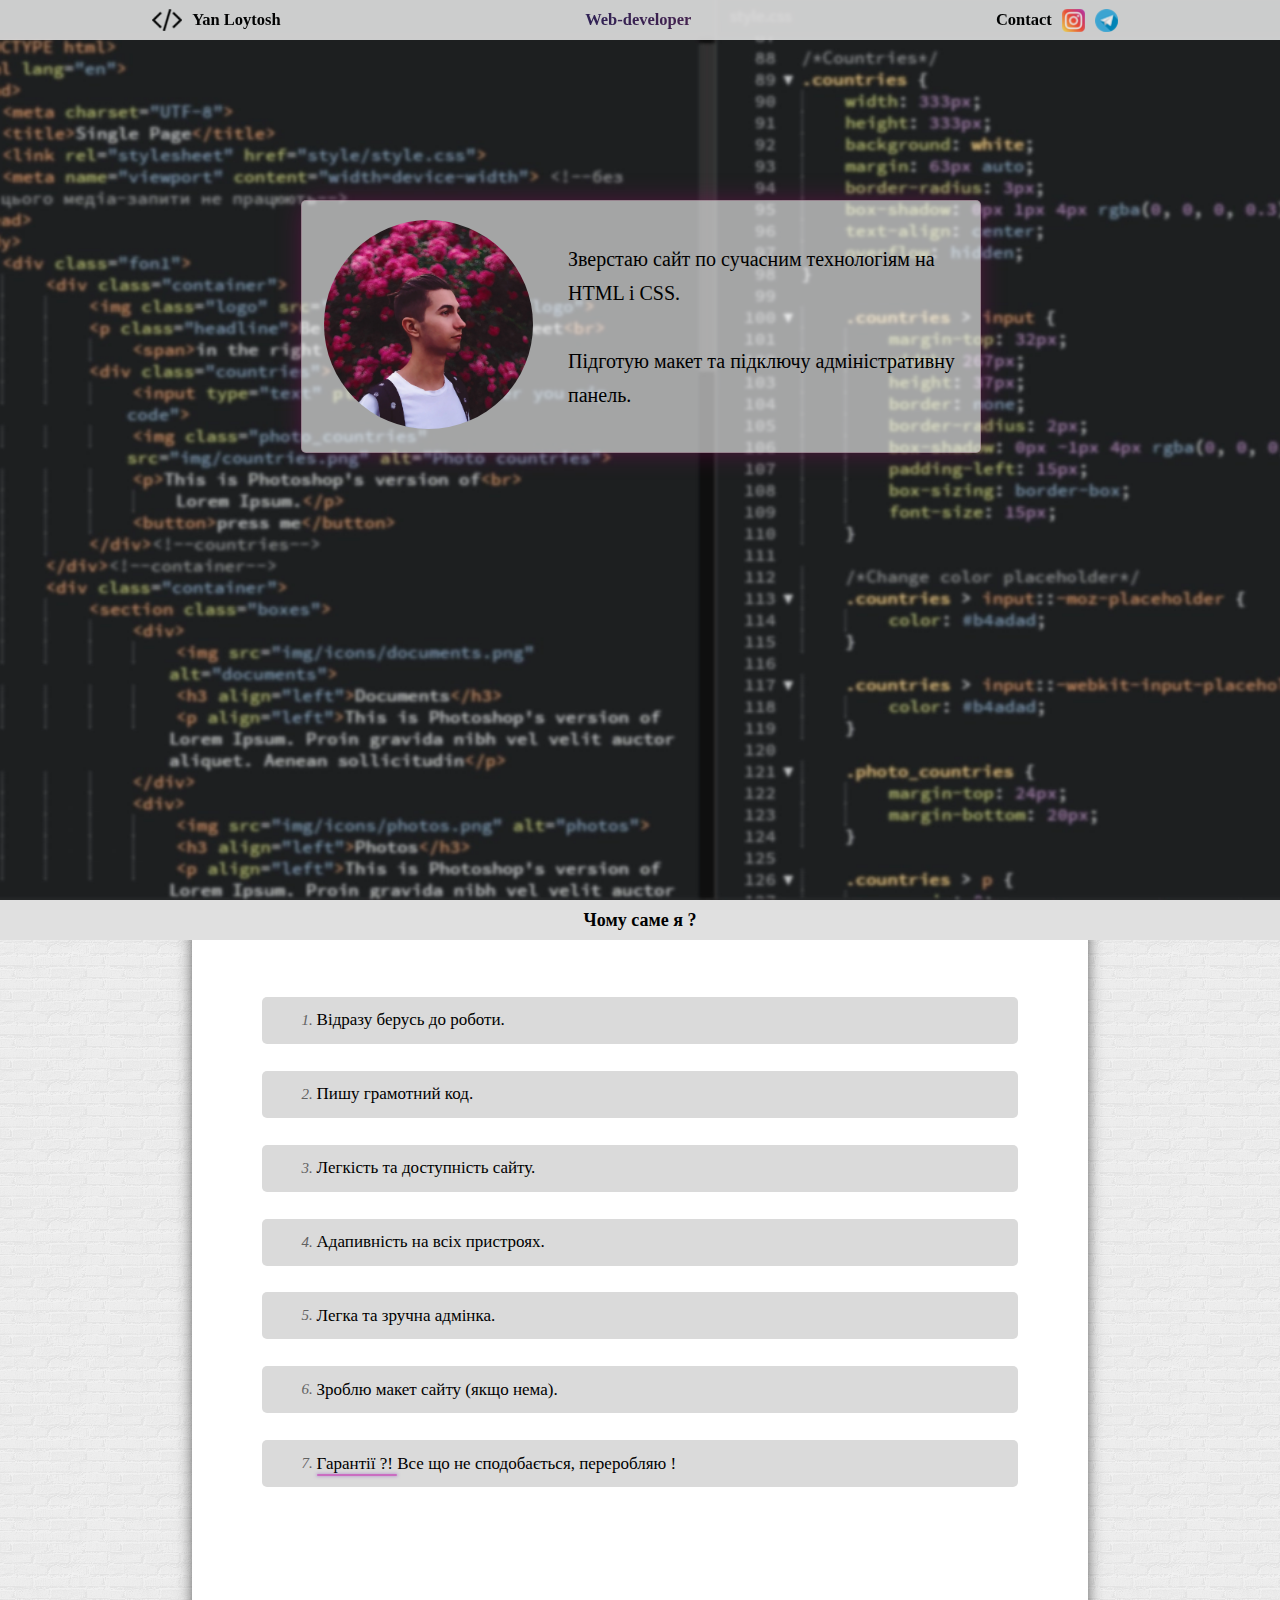
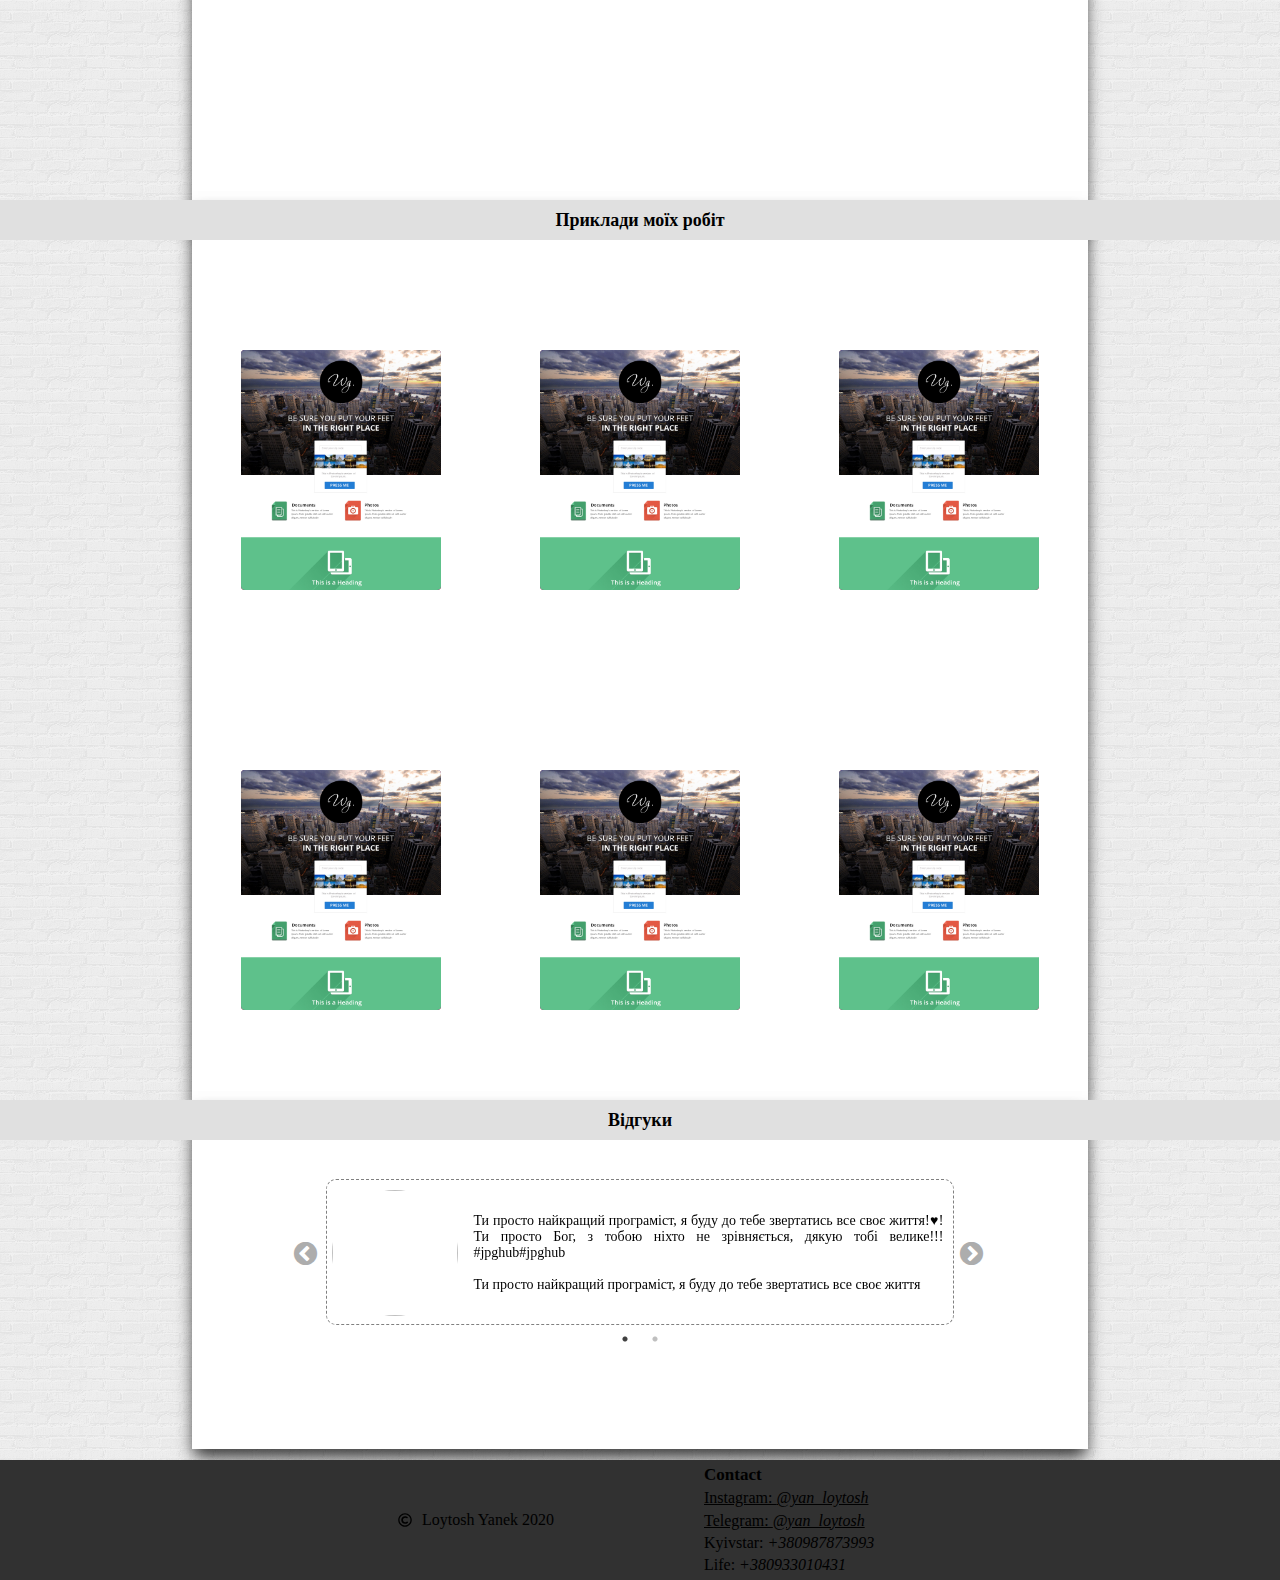
==== index.html @ 06381a9f "Portfolid :: Front-end - finished" ====
<!DOCTYPE html>
<html lang="uk">
<head>
	<title>Yan Loytosh</title>
	<meta charset="UTF-8">
	<meta name="viewport" content="width=device-width"> <!-- Adaptive -->
	<link rel="stylesheet" href="style/style.css"> <!-- Style -->
	<script src="script/jquery-3.4.1.min.js"></script> <!-- jQuery -->
	<!-- Connect Slick -->
	<link rel="stylesheet" href="plugins/slick/slick.css">
	<link rel="stylesheet" href="plugins/slick/slick-theme.css">
</head>

<body>
	<header>
		<div class="header">

			<div id="el1">
				<img src="img/ico/ico.png" alt="ico" width="30px" align="center">
				<h2>Yan Loytosh</h2>
			</div>

			<div id="el2">
				<h2>Web-developer</h2>
			</div>

			<div id="el3">
				<h2>Contact</h2>
				<a href="https://www.instagram.com/yan_loytosh/" target="_blank"><img src="img/ico/instagram.png" alt="instagram" width="23px" align="center"></a>
				<a href="https://t.me/yan_loytosh" target="_blank"><img src="img/ico/telegram.png" alt="telegram" width="23px" align="center"></a>
			</div>

		</div><!--header-->
	</header>

	<section class="section1">
		<div class="info">
			<picture>
				<source srcset="img/avatar.webp" type="image/webp">
				<img class="avatar" src="img/avatar.jpg" width="209px" alt="avatar">
			</picture>

			<p class="info_title">
				Зверстаю сайт по сучасним технологіям на HTML і CSS.<br><br>
				Підготую макет та підключу адміністративну панель.
			</p>
		</div>
	</section><!--section1-->

	<section class="section2">
		<div class="title">
			<h2>Чому саме я ?</h2>
		</div>

		<div class="container2">
			<div><i>1. </i> Відразу берусь до роботи.</div>
			<div><i>2. </i> Пишу грамотний код.</div>
			<div><i>3. </i> Легкість та доступність сайту.</div>
			<div><i>4. </i> Адапивність на всіх пристроях.</div>
			<div><i>5. </i> Легка та зручна адмінка.</div>
			<div><i>6. </i> Зроблю макет сайту (якщо нема).</div>
			<div><i>7. </i> <span id="red_line">Гарантії </span> ?! Все що не сподобається, переробляю !</div>
		</div>
	</section><!--section2-->

	<section class="section3">
		<div class="title">
			<h2>Приклади моїх робіт</h2>
		</div>

		<div class="container3">

			<div class="work_first">
				<div class="container3_item">
					<div class="container3_img">
						<a href="sites/singlepage/index.html" target="_blank"><img class="con3img" src="img/sites/singlepage.jpg"></a>
					</div>
					<span class="w_title">single page</span>
				</div>

				<div class="container3_item">
					<div class="container3_img">
						<a href="sites/singlepage/index.html" target="_blank"><img class="con3img" src="img/sites/singlepage.jpg"></a>
					</div>
					<span class="w_title">single page</span>
				</div>

				<div class="container3_item">
					<div class="container3_img">
						<a href="sites/singlepage/index.html" target="_blank"><img class="con3img" src="img/sites/singlepage.jpg"></a>
					</div>
					<span class="w_title">single page</span>
				</div>
			</div><!--work_first-->

			<div class="work_second">
				<div class="container3_item">
					<div class="container3_img">
						<a href="sites/singlepage/index.html" target="_blank"><img class="con3img" src="img/sites/singlepage.jpg"></a>
					</div>
					<span class="w_title">single page</span>
				</div>

				<div class="container3_item">
					<div class="container3_img">
						<a href="sites/singlepage/index.html" target="_blank"><img class="con3img" src="img/sites/singlepage.jpg"></a>
					</div>
					<span class="w_title">single page</span>
				</div>

				<div class="container3_item">
					<div class="container3_img">
						<a href="sites/singlepage/index.html" target="_blank"><img class="con3img" src="img/sites/singlepage.jpg"></a>
					</div>
					<span class="w_title">single page</span>
				</div>
			</div><!--work_second-->
		</div><!--container3-->
	</section><!--section3-->

	<section class="section4">
		<div class="title">
			<h2>Відгуки</h2>
		</div>

		<div class="container4">
			<div class="slider">
				<div>
					<div class="slide"> <!-- max symbol 150 -->
						<img class="clients_img" src="http://via.placeholder.com/126">
						<p class="clients_feedback">Ти просто найкращий програміст, я буду до тебе звертатись все своє життя!♥! Ти просто Бог, з тобою ніхто не зрівняється, дякую тобі велике!!! #jpghub#jpghub <br><br> Ти просто найкращий програміст, я буду до тебе звертатись все своє життя</p>
					</div>
				</div>

				<div >
					<div class="slide">
						<img class="clients_img" src="http://via.placeholder.com/126">
						<p class="clients_feedback">Ти просто найкращий програміст, я буду до тебе звертатись все своє життя!♥! Ти просто Бог, з тобою ніхто не зрівняється, дякую тобі велике!!! #jpghub</p>
					</div>
				</div>
			</div><!-- /slider -->
		</div><!-- container4 -->
	</section><!-- section4 -->
	<footer>
		<div class="footer_text1">
			<img id="copyright" src="fonts/copyright.svg" alt="Copyright" title="Copyright" float="left"><span id="description">Loytosh Yanek 2020</span>
		</div>

		<div class="footer_text2">
			<p id="ftr_t2_p">
				<span id="contactS">Contact</span> <br>
				<a class="con_decor" href="https://www.instagram.com/yan_loytosh/" target="_blank">Instagram: <i>@yan_loytosh</i></a>
				<a class="con_decor" href="https://t.me/yan_loytosh" target="_blank">Telegram: <i>@yan_loytosh</i></a>
				<span>Kyivstar: <i>+380987873993</i></span>
				<span>Life: <i>+380933010431</i></span>
			</p>
		</div>
	</footer>
	<script src="script/script.js"></script> <!-- My Script -->
	<script type="text/javascript" src="plugins/slick/slick.min.js"></script> <!-- Slick script (slider) -->
</body>
</html>
---- style/style.css ----
/* open-sans-regular - latin_cyrillic */
@font-face {
  font-family: 'Open Sans';
  font-style: normal;
  font-weight: 400;
  src: url('../fonts/open-sans-v17-latin_cyrillic-regular.eot'); /* IE9 Compat Modes */
  src: local('Open Sans Regular'), local('OpenSans-Regular'),
       url('../fonts/open-sans-v17-latin_cyrillic-regular.eot?#iefix') format('embedded-opentype'), /* IE6-IE8 */
       url('../fonts/open-sans-v17-latin_cyrillic-regular.woff2') format('woff2'), /* Super Modern Browsers */
       url('../fonts/open-sans-v17-latin_cyrillic-regular.woff') format('woff'), /* Modern Browsers */
       url('../fonts/open-sans-v17-latin_cyrillic-regular.ttf') format('truetype'), /* Safari, Android, iOS */
       url('../fonts/open-sans-v17-latin_cyrillic-regular.svg#OpenSans') format('svg'); /* Legacy iOS */
}
/* open-sans-700italic - latin_cyrillic */
@font-face {
  font-family: 'Open Sans';
  font-style: italic;
  font-weight: 700;
  src: url('../fonts/open-sans-v17-latin_cyrillic-700italic.eot'); /* IE9 Compat Modes */
  src: local('Open Sans Bold Italic'), local('OpenSans-BoldItalic'),
       url('../fonts/open-sans-v17-latin_cyrillic-700italic.eot?#iefix') format('embedded-opentype'), /* IE6-IE8 */
       url('../fonts/open-sans-v17-latin_cyrillic-700italic.woff2') format('woff2'), /* Super Modern Browsers */
       url('../fonts/open-sans-v17-latin_cyrillic-700italic.woff') format('woff'), /* Modern Browsers */
       url('../fonts/open-sans-v17-latin_cyrillic-700italic.ttf') format('truetype'), /* Safari, Android, iOS */
       url('../fonts/open-sans-v17-latin_cyrillic-700italic.svg#OpenSans') format('svg'); /* Legacy iOS */
}
/* open-sans-700 - latin_cyrillic */
@font-face {
  font-family: 'Open Sans';
  font-style: normal;
  font-weight: 700;
  src: url('../fonts/open-sans-v17-latin_cyrillic-700.eot'); /* IE9 Compat Modes */
  src: local('Open Sans Bold'), local('OpenSans-Bold'),
       url('../fonts/open-sans-v17-latin_cyrillic-700.eot?#iefix') format('embedded-opentype'), /* IE6-IE8 */
       url('../fonts/open-sans-v17-latin_cyrillic-700.woff2') format('woff2'), /* Super Modern Browsers */
       url('../fonts/open-sans-v17-latin_cyrillic-700.woff') format('woff'), /* Modern Browsers */
       url('../fonts/open-sans-v17-latin_cyrillic-700.ttf') format('truetype'), /* Safari, Android, iOS */
       url('../fonts/open-sans-v17-latin_cyrillic-700.svg#OpenSans') format('svg'); /* Legacy iOS */
}
::-webkit-scrollbar {
	width: 11px;
}
::-webkit-scrollbar-track {
	background: #e0e0e0;
	box-shadow: 0 0 3px #cbcbcb inset;
}
::-webkit-scrollbar-thumb {
	border-radius: 8px;
	background: linear-gradient(to top, #ff00e2, #7300bc);
	border: 2px solid #e0e0e0;
}
::-webkit-scrollbar-thumb:hover {
	background: linear-gradient(to top, #ebd100, #e218c2);
}

* {
	margin: 0px;
	padding: 0px;
}
html {
	width: 100%;
    height: 100%;
}
body {
	width: 100%;
    height: 100%;
	background-color: #ffffff;
	background-image: url("../img/brick-wall.png");
}

/*Header*/
.header {
	width: 100%;
	height: 40px;
	position: fixed;
	background: #e0e0e0;
	opacity: 0.9;
	font-family: 'Open Sans';
	font-size: 11px;
	display: flex;
	align-items: center;
	justify-content: space-around;
	z-index: 1;
}
.header > div {
	display: flex;
	align-items: center;
}
#el1 > h2 {
	margin-left: 10px;
	cursor: default;
}
#el2 > h2 {
	background: -webkit-linear-gradient(left, #33235B, #D62229, #E97639, #792042, #33235B);
	background: linear-gradient(left, #33235B, #D62229, #E97639, #792042, #33235B);
	background-size: 3200px 200px;
	color: transparent;
	-webkit-background-clip: text;
	-webkit-animation: animate;
	-webkit-animation-delay: 0;
	-webkit-animation-duration: 5s;
	-webkit-animation-timing-function: linear;
	-webkit-animation-iteration-count: infinite;
	-webkit-animation-fill-mode: forwards;
	transition: font-size 500ms ease-in-out;
	cursor: default;
}
#el3 > h2 {
	margin-right: 10px;
	cursor: pointer;
}
#el3 > a {
	margin-right: 10px;
}

/*Section 1*/
.section1 {
	width: 100%;
	height: 100vh;
	background: url("../img/fon1.webp") no-repeat center;
	background-size: cover;
	position: relative;
}
.info {
	width: 678px;
	height: 251px;
	background: rgba(255, 255, 255, 0.6);
	position: absolute;
	left: 50%;
	margin-left: -339px;
	margin-top: 200px;
	border-radius: 5px;
	display: flex;
	justify-content: space-between;
	align-items: center;
	border: 1px solid rgba(106, 0, 53, 0.2);
/*	box-shadow: 0px 0px 18px 0px rgba(0,0,0,0.75);*/
	box-shadow: 0px 0px 28px -4px rgba(188, 3, 124, 0.4);
}
.avatar {
	width: 209px;
	height: 209px;
	margin-left: 22px;
	border-radius: 50%;
}
.info_title {
	margin: 10px 10px 10px 35px;
	font-family: 'Open Sans';
	font-size: 20px;
	line-height: 1.7;
	color: black;
}

/*Section 2*/
.section2 {
	width: 100%;
	height: 100vh;
}
.title {
	width: 100%;
	height: 40px;
	background: #e0e0e0;
	position: absolute;
	font-family: 'Open Sans';
	font-size: 12px;
	display: flex;
	align-items: center;
	justify-content: center;
	z-index: 1000;
}
.container2 {
	width: 70%;
	height: 100vh;
	background: white;
	margin: 0px auto;
	box-shadow: 3px -30px 15px -4px rgba(0, 0, 0, 0.5), -3px -30px 15px -4px rgba(0, 0, 0, 0.5);
	padding-top: 70px;
}
.container2 > div {
	width: 80%;
	height: 47px;
	border-radius: 5px;
	background: #dadada;
	margin: 3% auto;
	font-family: 'Open Sans';
	font-size: 17px;
	color: black;
	display: flex;
	align-items: center;
	padding-left: 40px;
}
.container2 > div > i {
	color: #626262;
	font-size: 15px;
}
#red_line:after {
	content: "";
	display: block;
	width: 80px;
	height: 2px;
	background-color: #bc03a7;
	box-shadow: 0px 0px 3px 1px rgba(128, 33, 188, 0.5);
	opacity: 0.5;
	border-radius: 5px;
	margin: 0px auto;
	position: absolute;
}

/*Section 3*/
.section3 {
	width: 100%;
	height: 100vh;
}
.container3 {
	width: 70%;
	height: 100vh;
	background: white;
	margin: 0px auto;
	box-shadow: 3px 10px 15px -3px rgba(0, 0, 0, 0.5), -3px 10px 15px -3px rgba(0, 0, 0, 0.5);
	display: flex;
	flex-direction: column;
	justify-content: space-around;
}
.work_first, .work_second{
	width: 100%;
	display: flex;
	justify-content: space-around;
	flex-wrap: wrap;
}
.work_first {
	padding-top: 60px;
}
.container3_item {
	width: 200px;
	height: auto;
	border-radius: 4px;
	position: relative;
	background: #c68e10;
	cursor: pointer;
}
.w_title {
	position: absolute;
	width: 100px;
	font-family: 'Open Sans';
	font-size: 18px;
	text-align: center;
	font-weight: 400;
	color: #fff;
	top: 45%;
	left: 50%;
	margin-left: -50px;
	opacity: 0;
	transition: opacity 0.14s ease, transform 0.14s ease;
}
.container3_img {
	background: linear-gradient(to top, #bc03a7, #4521bc);
	width: 100%;
	height: 100%;
	border-radius: 4px;
	transition: transform 0.14s ease;
}
.con3img {
	display: block;
	border-radius: 4px;
	max-width: 100%;
    height: auto;
	transition: opacity 0.14s ease;
	cursor: pointer;
}
.container3_item:hover .con3img {
	opacity: 0.3;
}
.container3_item:hover .container3_img {
	transform: translate3d(-8px, -8px, 0);
}
.container3_item:hover .w_title {
	opacity: 1;
	transform: translate3d(-8px, -8px, 0);
}

/* Section 4 */
.section4 {
	width: 100%;
	height: 40vh;
}
.container4 {
	width: 70%;
	height: 30vh;
	background: white;
	margin: 0px auto;
	box-shadow: 3px 10px 15px -3px rgba(0, 0, 0, 0.5), -3px 10px 15px -3px rgba(0, 0, 0, 0.5);
	display: flex;
	justify-content: center;
	padding-top: 79px;
}
.slider {
	width: 70%;
	height: 146px;
	border-radius: 10px;
	border: 1px dashed gray;
}
.slide {
	display: flex;
	justify-content: space-between;
	align-items: center;
	position: relative;
}
.clients_img {
	margin: 10px 5px;
	width: 126px;
	height: 126px;
	border-radius: 50%;
	display: block;
}
.clients_feedback {
	padding: 0px 10px;
	width: 100%;
	height: auto;
	font-family: 'Open Sans';
	font-size: 14px;
	font-weight: 500;
	text-align: justify;
}

/* Footer */
footer {
	width: 100%;
	height: 120px;
	background: #313131;
	display: flex;
	align-items: center;
	justify-content: center;
}
.footer_text1 {
	width: 200px;
	display: flex;
	flex-direction: row;
	justify-content: center;
	align-items: center;
	margin-right: 10%;
}
.con_decor {
	color: black;
}
.footer_text2 {
	width: 200px;
}
#copyright {
	width: 14px;
	display: block;
	margin-right: 10px;
}
#ftr_t2_p {
	line-height: 1.4;
}
#contactS {
	font-size: 17px;
	font-weight: 600;
}

/* Animate gradient */
@-webkit-keyframes animate {
0% {
	background-position: 0 3200px;
}
100% {
	background-position: 3200px 0;
}

/* Adaptation */
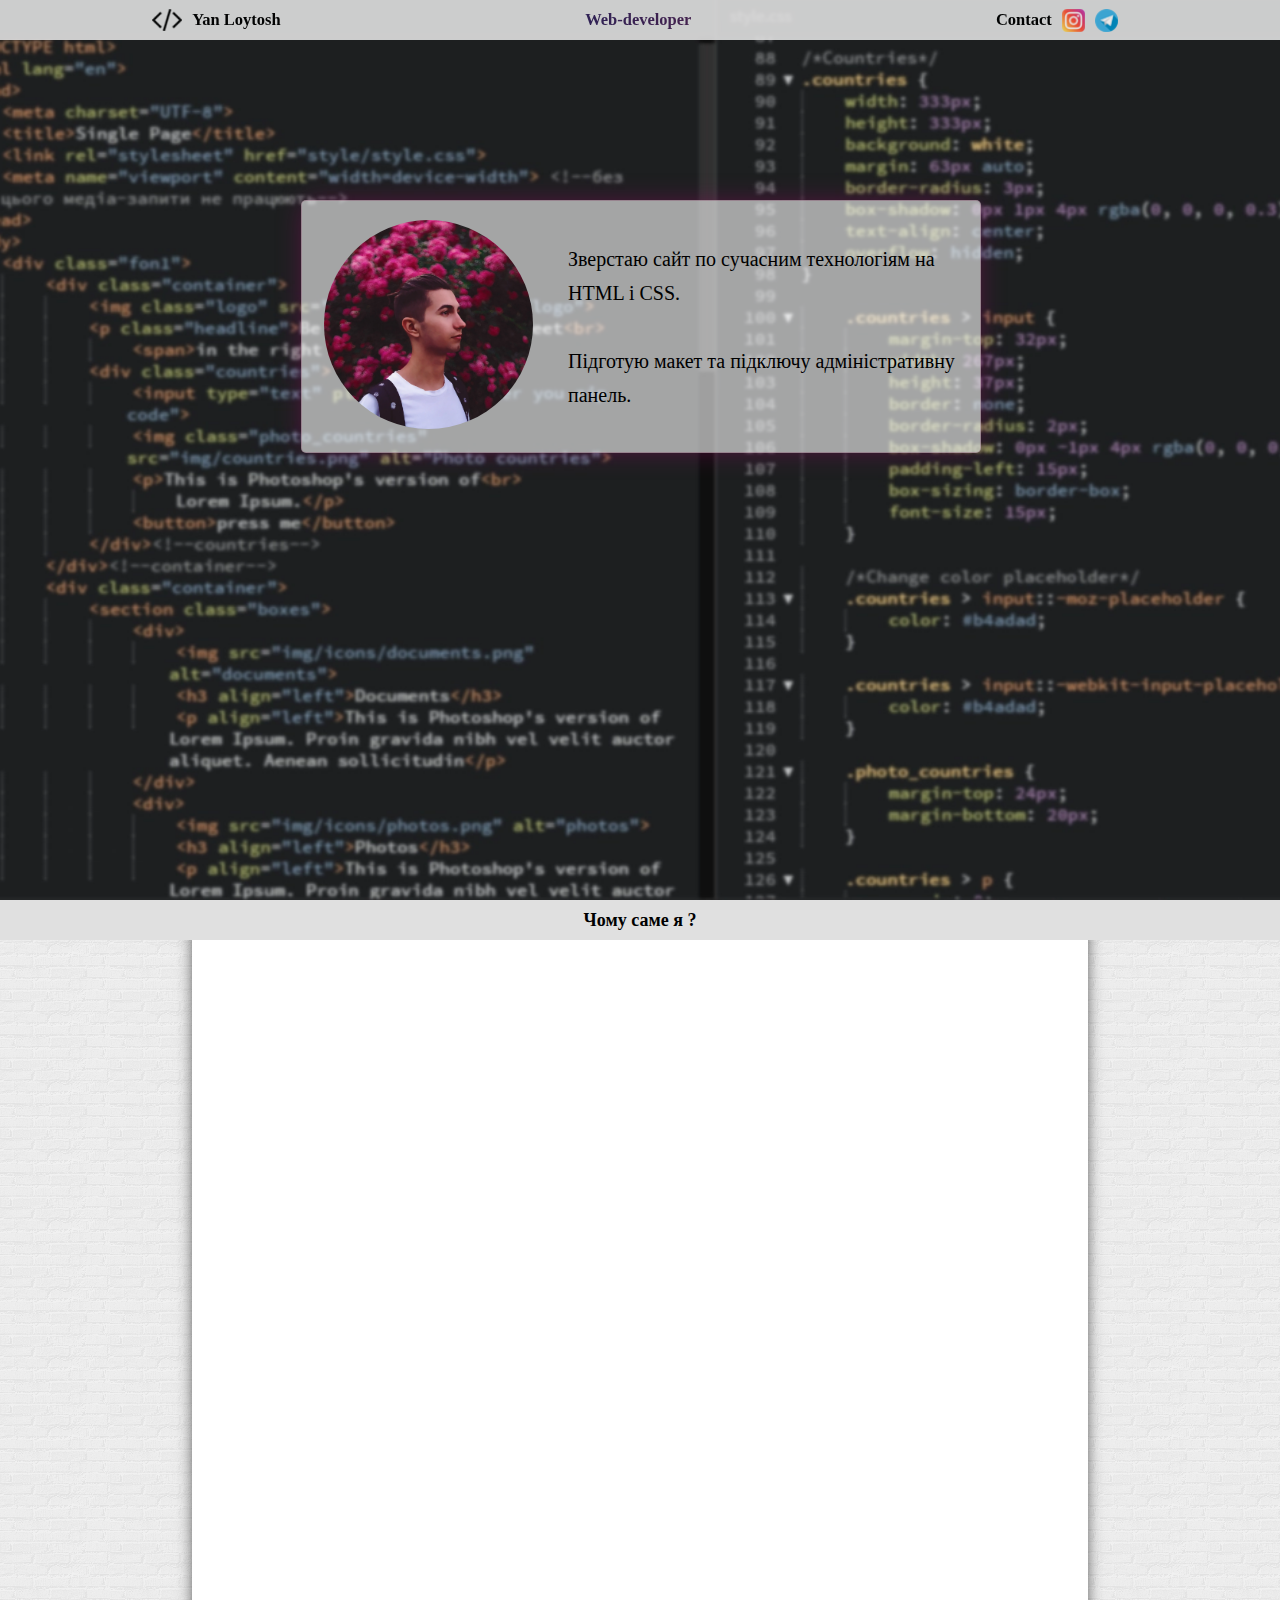
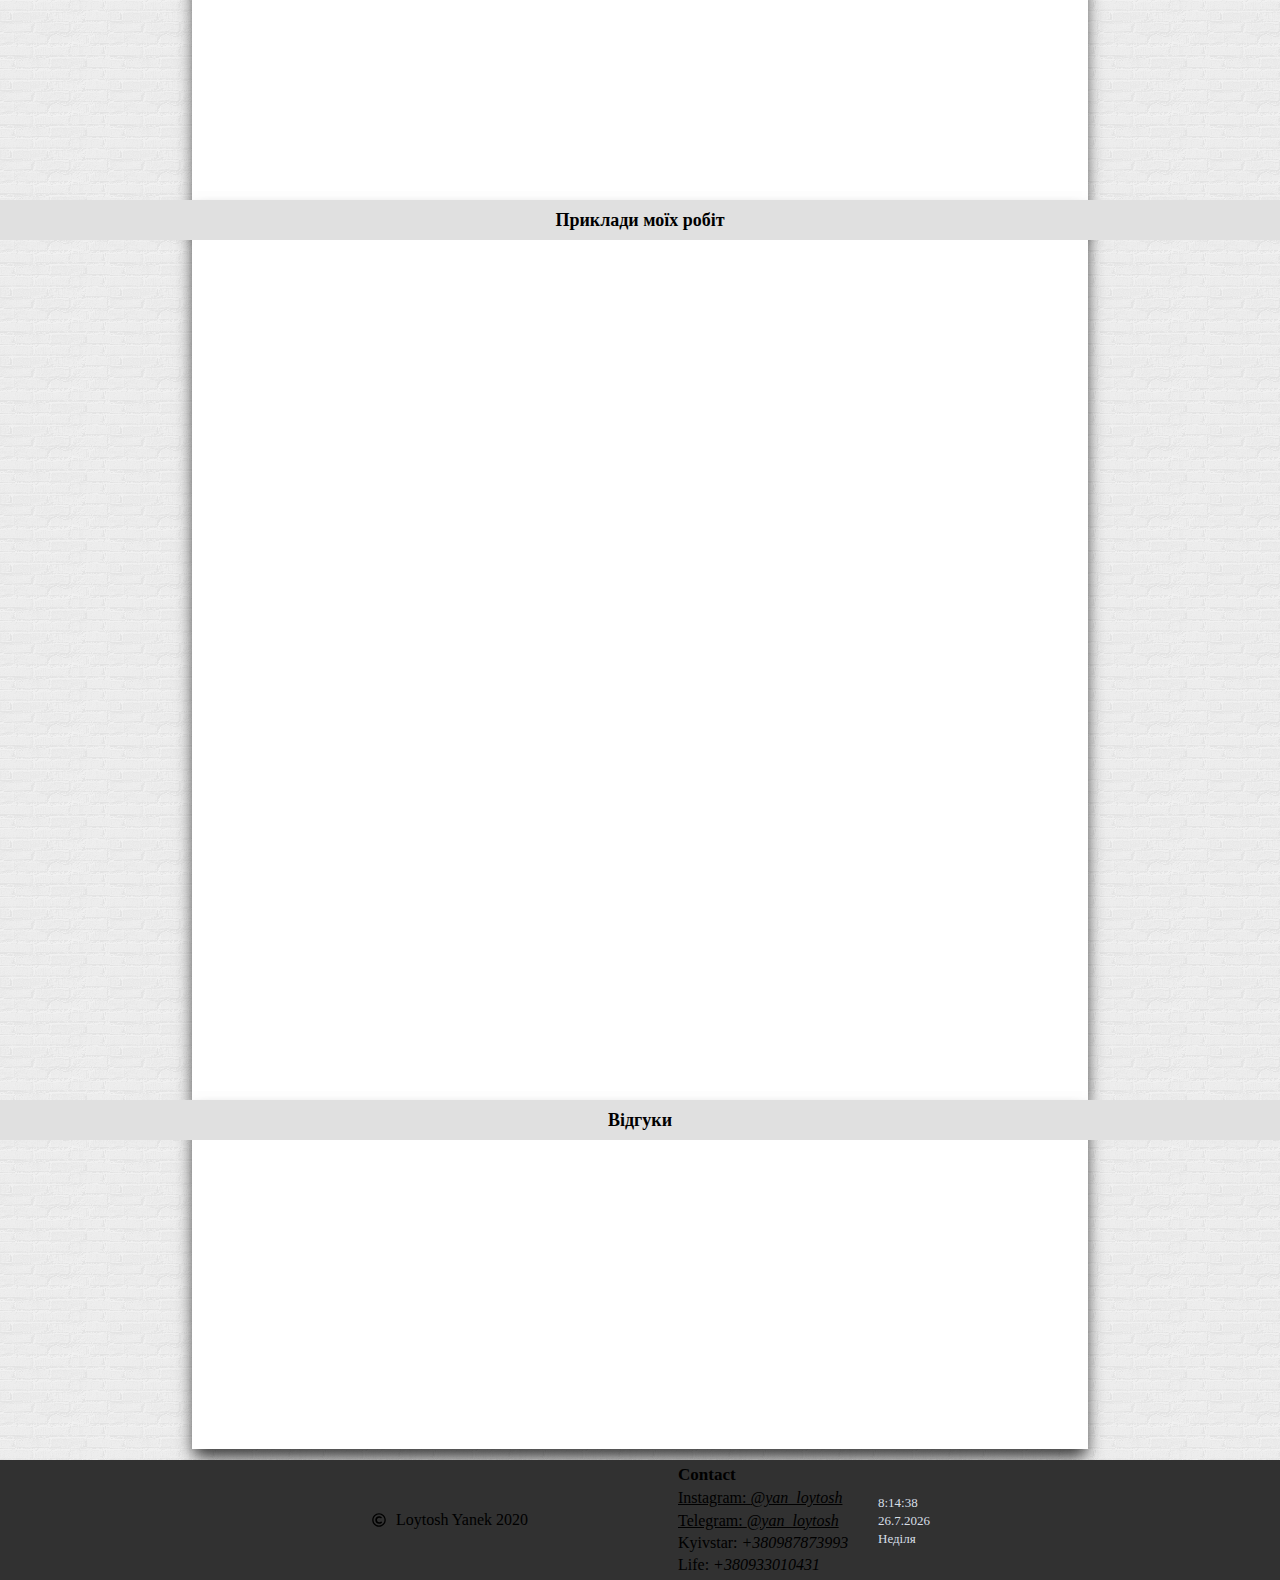
==== commit 16bccfe8: "Animated, contacts block, footer, all - finished" ====
--- a/index.html
+++ b/index.html
@@ -9,6 +9,9 @@
 	<!-- Connect Slick -->
 	<link rel="stylesheet" href="plugins/slick/slick.css">
 	<link rel="stylesheet" href="plugins/slick/slick-theme.css">
+	<!-- Connact Revealator -->
+	<link rel="stylesheet" href="plugins/revealator/fm.revealator.jquery.min.css">
+	<script src="plugins/revealator/fm.revealator.jquery.min.js"></script>
 </head>
 
 <body>
@@ -29,12 +32,25 @@
 				<a href="https://www.instagram.com/yan_loytosh/" target="_blank"><img src="img/ico/instagram.png" alt="instagram" width="23px" align="center"></a>
 				<a href="https://t.me/yan_loytosh" target="_blank"><img src="img/ico/telegram.png" alt="telegram" width="23px" align="center"></a>
 			</div>
-
 		</div><!--header-->
+		<div class="contact_hidden">
+				<span>
+					<a class="con_decor" href="https://www.instagram.com/yan_loytosh/" target="_blank">Instagram: <i>@yan_loytosh</i></a>
+				</span><br>
+				<span>
+					<a class="con_decor" href="https://t.me/yan_loytosh" target="_blank">Telegram: <i>@yan_loytosh</i></a>
+				</span><br>
+				<span>
+					Kyivstar: <i>+380987873993</i>
+				</span><br>
+				<span>
+					Life: <i>+380933010431</i>
+				</span>
+			</div>
 	</header>
 
 	<section class="section1">
-		<div class="info">
+		<div class="info revealator-slideup revealator-delay1 revealator-once revealator-once">
 			<picture>
 				<source srcset="img/avatar.webp" type="image/webp">
 				<img class="avatar" src="img/avatar.jpg" width="209px" alt="avatar">
@@ -53,13 +69,13 @@
 		</div>
 
 		<div class="container2">
-			<div><i>1. </i> Відразу берусь до роботи.</div>
-			<div><i>2. </i> Пишу грамотний код.</div>
-			<div><i>3. </i> Легкість та доступність сайту.</div>
-			<div><i>4. </i> Адапивність на всіх пристроях.</div>
-			<div><i>5. </i> Легка та зручна адмінка.</div>
-			<div><i>6. </i> Зроблю макет сайту (якщо нема).</div>
-			<div><i>7. </i> <span id="red_line">Гарантії </span> ?! Все що не сподобається, переробляю !</div>
+			<div class="revealator-slideleft revealator-duration8 revealator-once"><i>1. </i> Відразу берусь до роботи.</div>
+			<div class="revealator-slideright revealator-duration8 revealator-once"><i>2. </i> Пишу грамотний код.</div>
+			<div class="revealator-slideleft revealator-duration8 revealator-once"><i>3. </i> Легкість та доступність сайту.</div>
+			<div class="revealator-slideright revealator-duration8 revealator-once"><i>4. </i> Адапивність на всіх пристроях.</div>
+			<div class="revealator-slideleft revealator-duration8 revealator-once"><i>5. </i> Легка та зручна адмінка.</div>
+			<div class="revealator-slideright revealator-duration8 revealator-once"><i>6. </i> Зроблю макет сайту (якщо нема).</div>
+			<div class="revealator-slideleft revealator-duration8 revealator-once"><i>7. </i> <span id="red_line">Гарантії </span> ?! Все що не сподобається, переробляю !</div>
 		</div>
 	</section><!--section2-->
 
@@ -71,6 +87,29 @@
 		<div class="container3">
 
 			<div class="work_first">
+				<div class="container3_item revealator-slideright revealator-once revealator-duration10">
+					<div class="container3_img">
+						<a href="sites/singlepage/index.html" target="_blank"><img class="con3img" src="img/sites/singlepage.jpg"></a>
+					</div>
+					<span class="w_title">single page</span>
+				</div>
+
+				<div class="container3_item revealator-slideright revealator-once revealator-delay1 revealator-duration10">
+					<div class="container3_img">
+						<a href="sites/singlepage/index.html" target="_blank"><img class="con3img" src="img/sites/singlepage.jpg"></a>
+					</div>
+					<span class="w_title">single page</span>
+				</div>
+
+				<div class="container3_item revealator-slideright revealator-once revealator-delay2 revealator-duration10">
+					<div class="container3_img">
+						<a href="sites/singlepage/index.html" target="_blank"><img class="con3img" src="img/sites/singlepage.jpg"></a>
+					</div>
+					<span class="w_title">single page</span>
+				</div>
+			</div><!--work_first-->
+
+			<div class="work_second revealator-slideright revealator-once revealator-duration10">
 				<div class="container3_item">
 					<div class="container3_img">
 						<a href="sites/singlepage/index.html" target="_blank"><img class="con3img" src="img/sites/singlepage.jpg"></a>
@@ -78,37 +117,14 @@
 					<span class="w_title">single page</span>
 				</div>
 
-				<div class="container3_item">
+				<div class="container3_item revealator-slideright revealator-once revealator-delay1 revealator-duration10">
 					<div class="container3_img">
 						<a href="sites/singlepage/index.html" target="_blank"><img class="con3img" src="img/sites/singlepage.jpg"></a>
 					</div>
 					<span class="w_title">single page</span>
 				</div>
 
-				<div class="container3_item">
-					<div class="container3_img">
-						<a href="sites/singlepage/index.html" target="_blank"><img class="con3img" src="img/sites/singlepage.jpg"></a>
-					</div>
-					<span class="w_title">single page</span>
-				</div>
-			</div><!--work_first-->
-
-			<div class="work_second">
-				<div class="container3_item">
-					<div class="container3_img">
-						<a href="sites/singlepage/index.html" target="_blank"><img class="con3img" src="img/sites/singlepage.jpg"></a>
-					</div>
-					<span class="w_title">single page</span>
-				</div>
-
-				<div class="container3_item">
-					<div class="container3_img">
-						<a href="sites/singlepage/index.html" target="_blank"><img class="con3img" src="img/sites/singlepage.jpg"></a>
-					</div>
-					<span class="w_title">single page</span>
-				</div>
-
-				<div class="container3_item">
+				<div class="container3_item revealator-slideright revealator-once revealator-delay2 revealator-duration10">
 					<div class="container3_img">
 						<a href="sites/singlepage/index.html" target="_blank"><img class="con3img" src="img/sites/singlepage.jpg"></a>
 					</div>
@@ -124,7 +140,7 @@
 		</div>
 
 		<div class="container4">
-			<div class="slider">
+			<div class="slider revealator-zoomin revealator-once">
 				<div>
 					<div class="slide"> <!-- max symbol 150 -->
 						<img class="clients_img" src="http://via.placeholder.com/126">
@@ -154,6 +170,9 @@
 				<span>Kyivstar: <i>+380987873993</i></span>
 				<span>Life: <i>+380933010431</i></span>
 			</p>
+		</div> <!-- ./footer_text2 -->
+		<div>
+			<span id="time"></span> <!-- time -->
 		</div>
 	</footer>
 	<script src="script/script.js"></script> <!-- My Script -->
--- a/style/style.css
+++ b/style/style.css
@@ -112,6 +112,24 @@
 #el3 > a {
 	margin-right: 10px;
 }
+.contact_hidden {
+	position: absolute;
+	position: fixed;
+	background: white;
+	width: 200px;
+	height: 110px;
+	top: 45px;
+	right: 10%;
+	font-size: 15px;
+	display: none;
+	flex-wrap: wrap;
+	justify-content: center;
+	padding: 0px;
+	border-radius: 3px;
+	background: #e0e0e0;
+	opacity: 0.8;
+	z-index: 10000;
+}
 
 /*Section 1*/
 .section1 {
@@ -330,6 +348,7 @@
 	display: flex;
 	align-items: center;
 	justify-content: center;
+	position: relative;
 }
 .footer_text1 {
 	width: 200px;
@@ -357,6 +376,11 @@
 	font-size: 17px;
 	font-weight: 600;
 }
+#time {
+	color: #d7dfe6;
+	font-size: 13px;
+	font-family: 'Open Sans';
+}
 
 /* Animate gradient */
 @-webkit-keyframes animate {
